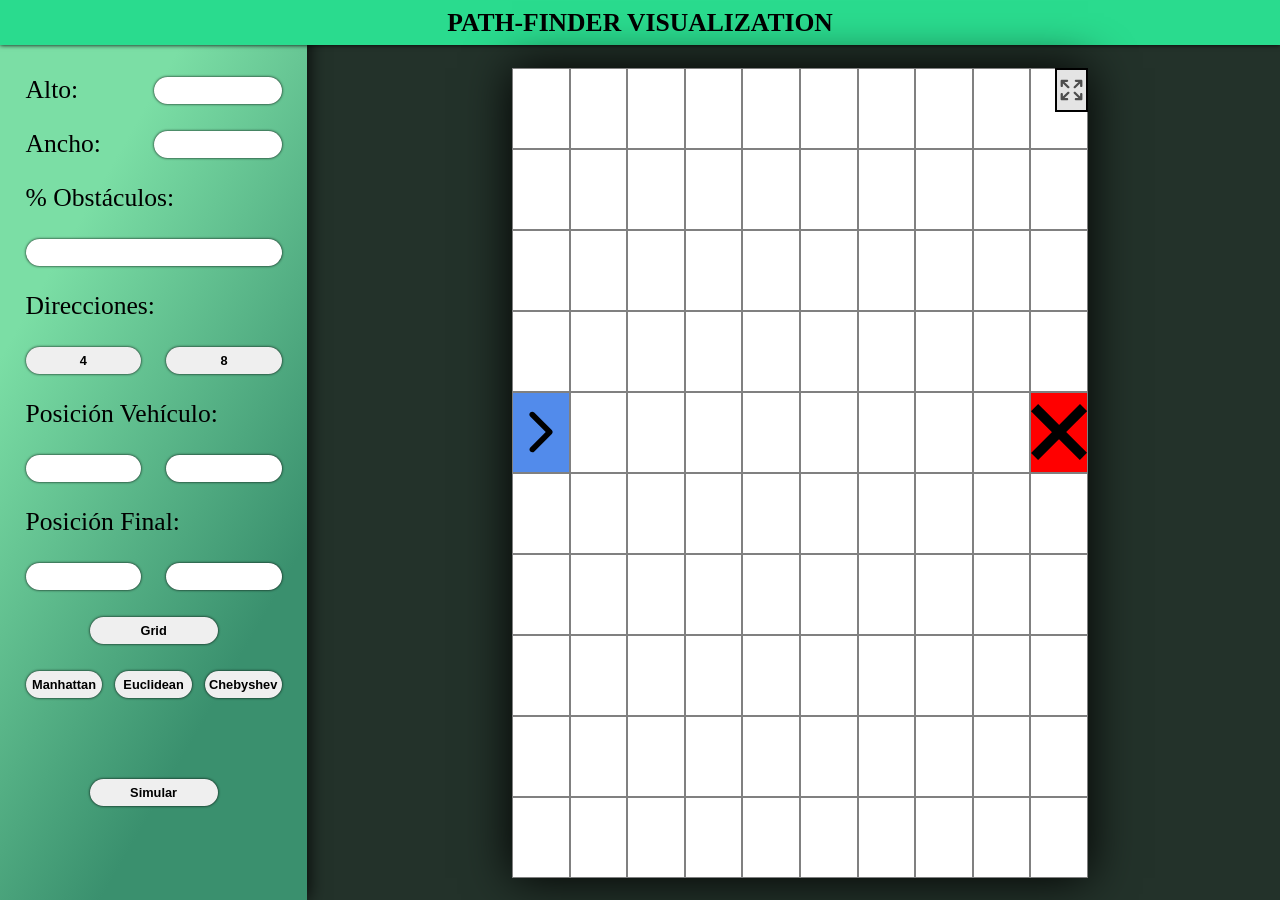
==== index.html @ 57406960 "Add files via upload" ====
<!DOCTYPE html>
<html lang="es">

<!-- 
  En Head se importan todos los archivos como los scripts de JavaScript, o de estilos como CSS
  Tambien el Titulo y el icono 
  -->

<head>
  <meta charset="UTF-8">
  <meta http-equiv="X-UA-Compatible" content="IE=edge">
  <meta name="viewport" content="width=device-width, initial-scale=1.0">

  <!-- Import del archivo CSS que contiene el cómo se debe ver la interfaz -->
  <link rel="stylesheet" href="assets/css/master.css">

  <!-- Import del archivo JS que contiene el cómo debe actuar la interfaz -->
  <script type="module" src="assets/scripts/script.js"></script>

  <!-- Título e Icono -->
  <title>Path-Finder Visualization</title>
  <link rel="icon" href="assets/img/car_blue.svg">
</head>

<!-- 
  En Body va todo el contenido de la página, donde se pone todo lo que queremos que se visualice
 -->

<body>

  <!-- 
    Menú que contiene todos los datos necesarios para llevar a cabo la simulación.
    Con los inputs se introducen los datos y con su id se recogen
   -->
  <seccion class="menu">

    Alto:
    <input type="text" id="alto">

    Ancho:
    <input type="text" id="ancho">

    <div id="obstaculos_title">% Obstáculos:</div>
    <input type="text" id="obstaculos_input">

    <div id="direcciones_title">Direcciones:</div>
    <input type="button" value="4" id="dir_4">
    <input type="button" value="8" id="dir_8">

    <div id="vehiculo_title">Posición Vehículo:</div>
    <input type="text" id="x_vehiculo">
    <input type="text" id="y_vehiculo">

    <div id="pos_final_title">Posición Final:</div>
    <input type="text" id="x_final">
    <input type="text" id="y_final">

    <input type="button" value="Grid" id="grid">

    <div class="alg">
      <input type="button" value="Manhattan" class="Manhattan">
      <input type="button" value="Euclidean" class="Euclidean">
      <input type="button" value="Chebyshev" class="Chebyshev">
    </div>

    <!-- Botón para simular -->
    <input type="button" value="Simular" id="simular">
  </seccion>

  <!-- Barra superior con el título -->
  <div class="top">Path-Finder Visualization</div>

  <!-- Tablero donde se va a realizar toda la simulación -->
  <div class="table-container" oncontextmenu="return false">
    <div class="table"></div>
    <img class="fullscreen" src="assets/img/fullscreen.svg"/>
    <p class="error">NO SOLUTION</p>
  </div>
</body>

</html>
---- assets/css/master.css ----
@import url(menu.css);
@import url(table.css);
@import url(topbar.css);

/* 
  Hoja de estilos que introduce por defecto el color de fondo, 0 margen...
  E importa todos los demás archivos CSS.
  */

* {
  margin: 0;
  padding: 0;
}

html {
  background-color: #23322a;
  background-size: cover;
}
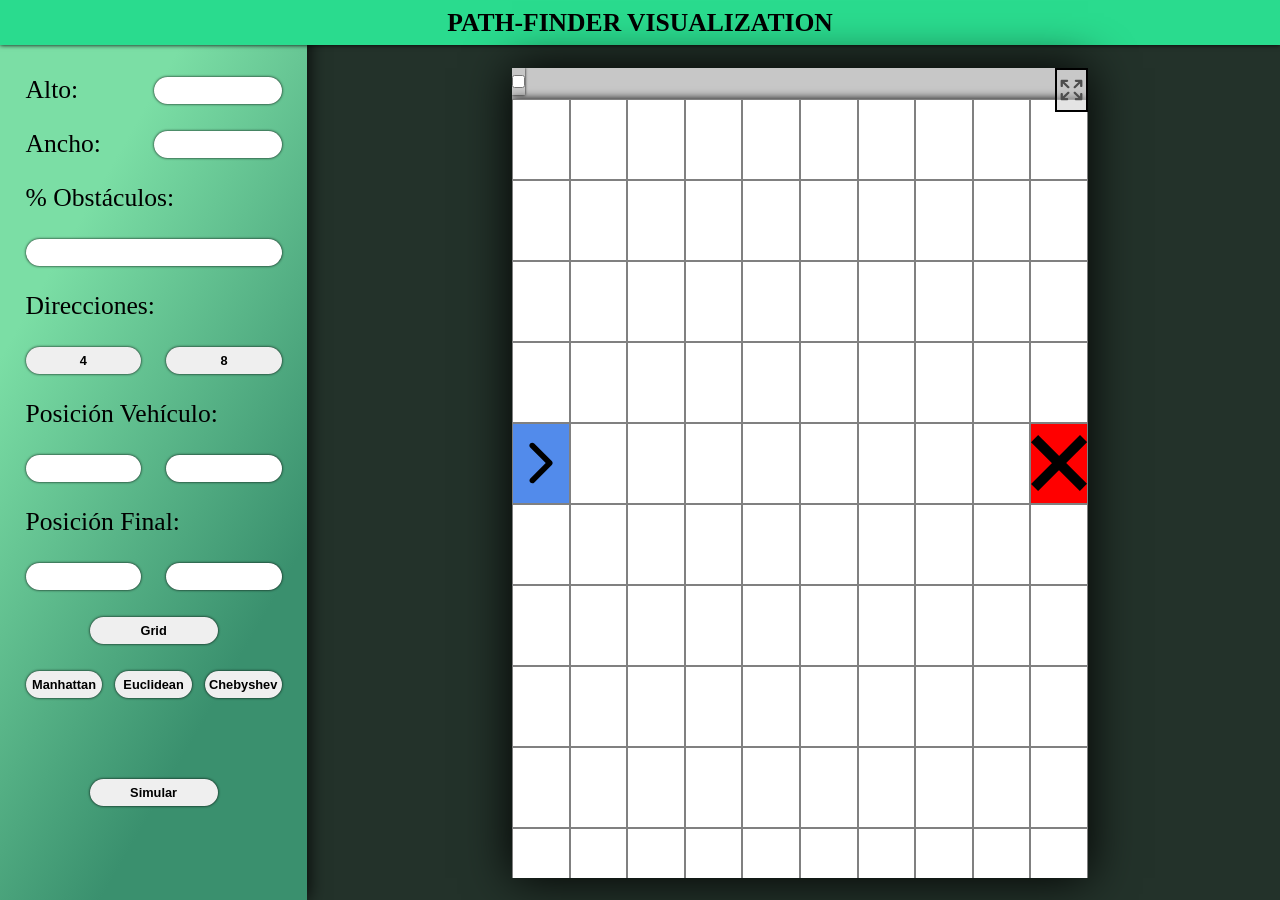
==== commit 5905455d: "Add files via upload" ====
--- a/index.html
+++ b/index.html
@@ -13,9 +13,6 @@
 
   <!-- Import del archivo CSS que contiene el cómo se debe ver la interfaz -->
   <link rel="stylesheet" href="assets/css/master.css">
-
-  <!-- Import del archivo JS que contiene el cómo debe actuar la interfaz -->
-  <script type="module" src="assets/scripts/script.js"></script>
 
   <!-- Título e Icono -->
   <title>Path-Finder Visualization</title>
@@ -72,10 +69,14 @@
 
   <!-- Tablero donde se va a realizar toda la simulación -->
   <div class="table-container" oncontextmenu="return false">
+    <input type="checkbox" id="border"/>
     <div class="table"></div>
     <img class="fullscreen" src="assets/img/fullscreen.svg"/>
     <p class="error">NO SOLUTION</p>
   </div>
+  
+  <!-- Import del archivo JS que contiene el cómo debe actuar la interfaz -->
+  <script async type="module" src="assets/scripts/script.js"></script>
 </body>
 
 </html>
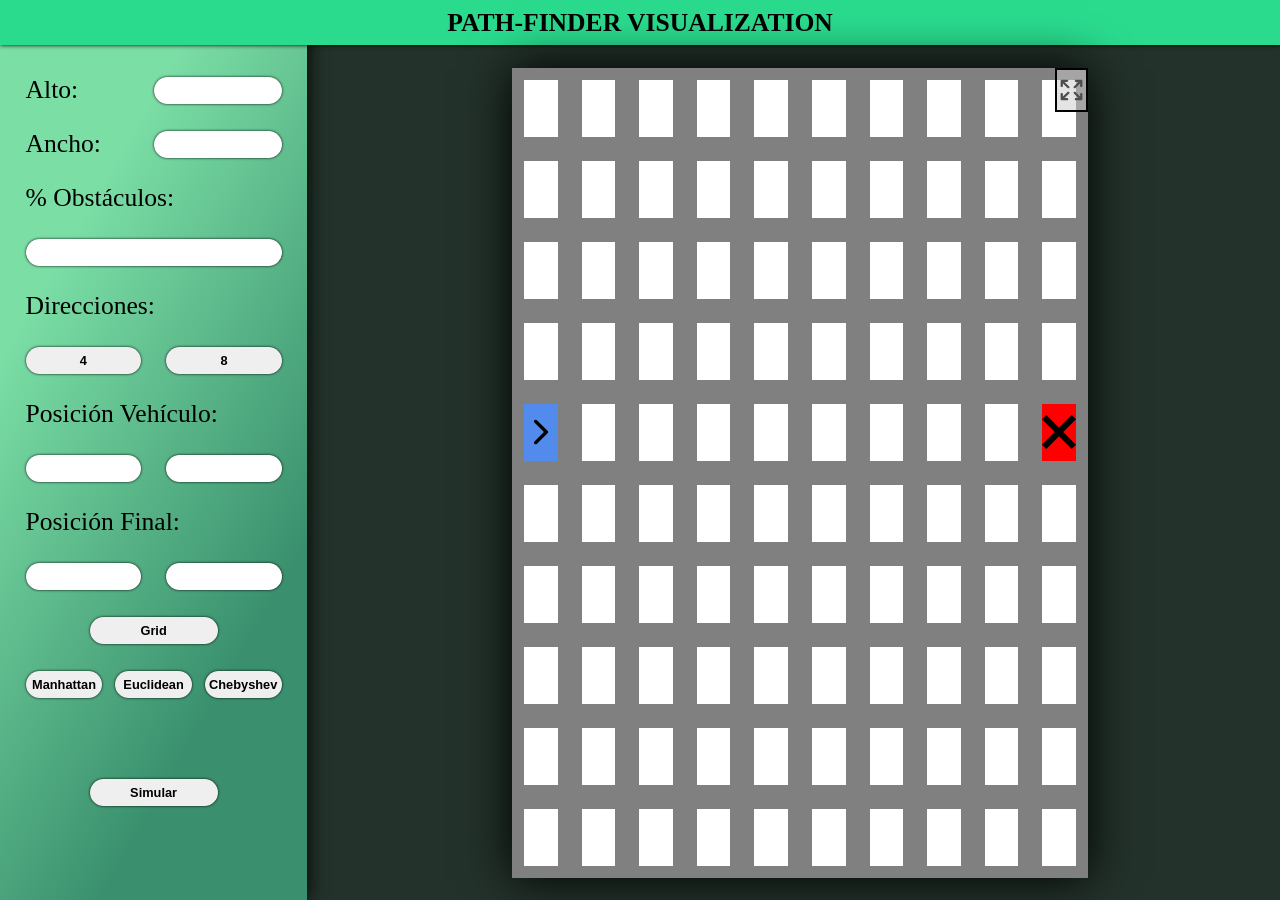
==== commit 758f0022: "Add files via upload" ====
--- a/index.html
+++ b/index.html
@@ -69,7 +69,6 @@
 
   <!-- Tablero donde se va a realizar toda la simulación -->
   <div class="table-container" oncontextmenu="return false">
-    <input type="checkbox" id="border"/>
     <div class="table"></div>
     <img class="fullscreen" src="assets/img/fullscreen.svg"/>
     <p class="error">NO SOLUTION</p>
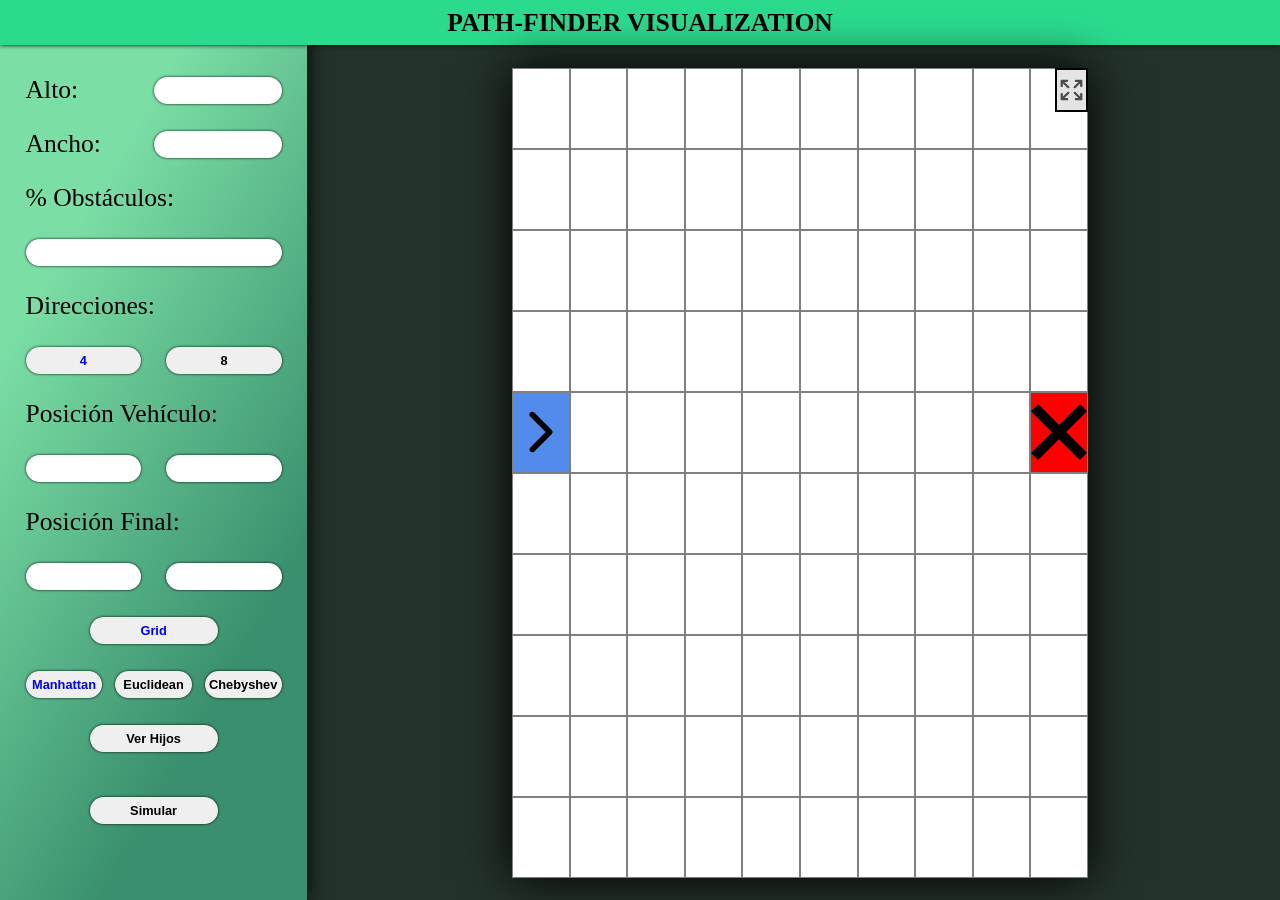
==== commit fc60ddae: "Add files via upload" ====
--- a/index.html
+++ b/index.html
@@ -1,81 +1,79 @@
 <!DOCTYPE html>
 <html lang="es">
-
-<!-- 
+  <!-- 
   En Head se importan todos los archivos como los scripts de JavaScript, o de estilos como CSS
   Tambien el Titulo y el icono 
   -->
 
-<head>
-  <meta charset="UTF-8">
-  <meta http-equiv="X-UA-Compatible" content="IE=edge">
-  <meta name="viewport" content="width=device-width, initial-scale=1.0">
+  <head>
+    <meta charset="UTF-8" />
+    <meta http-equiv="X-UA-Compatible" content="IE=edge" />
+    <meta name="viewport" content="width=device-width, initial-scale=1.0" />
 
-  <!-- Import del archivo CSS que contiene el cómo se debe ver la interfaz -->
-  <link rel="stylesheet" href="assets/css/master.css">
+    <!-- Import del archivo CSS que contiene el cómo se debe ver la interfaz -->
+    <link rel="stylesheet" href="assets/css/master.css" />
 
-  <!-- Título e Icono -->
-  <title>Path-Finder Visualization</title>
-  <link rel="icon" href="assets/img/car_blue.svg">
-</head>
+    <!-- Título e Icono -->
+    <title>Path-Finder Visualization</title>
+    <link rel="icon" href="assets/img/car_blue.svg" />
+  </head>
 
-<!-- 
+  <!-- 
   En Body va todo el contenido de la página, donde se pone todo lo que queremos que se visualice
  -->
 
-<body>
-
-  <!-- 
+  <body>
+    <!-- 
     Menú que contiene todos los datos necesarios para llevar a cabo la simulación.
     Con los inputs se introducen los datos y con su id se recogen
    -->
-  <seccion class="menu">
+    <seccion class="menu">
+      Alto:
+      <input type="text" id="alto" />
 
-    Alto:
-    <input type="text" id="alto">
+      Ancho:
+      <input type="text" id="ancho" />
 
-    Ancho:
-    <input type="text" id="ancho">
+      <div id="obstaculos_title">% Obstáculos:</div>
+      <input type="text" id="obstaculos_input" />
 
-    <div id="obstaculos_title">% Obstáculos:</div>
-    <input type="text" id="obstaculos_input">
+      <div id="direcciones_title">Direcciones:</div>
+      <input type="button" value="4" id="dir_4" />
+      <input type="button" value="8" id="dir_8" />
 
-    <div id="direcciones_title">Direcciones:</div>
-    <input type="button" value="4" id="dir_4">
-    <input type="button" value="8" id="dir_8">
+      <div id="vehiculo_title">Posición Vehículo:</div>
+      <input type="text" id="x_vehiculo" />
+      <input type="text" id="y_vehiculo" />
 
-    <div id="vehiculo_title">Posición Vehículo:</div>
-    <input type="text" id="x_vehiculo">
-    <input type="text" id="y_vehiculo">
+      <div id="pos_final_title">Posición Final:</div>
+      <input type="text" id="x_final" />
+      <input type="text" id="y_final" />
 
-    <div id="pos_final_title">Posición Final:</div>
-    <input type="text" id="x_final">
-    <input type="text" id="y_final">
+      <input type="button" value="Grid" id="grid" />
 
-    <input type="button" value="Grid" id="grid">
+      <div class="alg">
+        <input type="button" value="Manhattan" class="Manhattan" />
+        <input type="button" value="Euclidean" class="Euclidean" />
+        <input type="button" value="Chebyshev" class="Chebyshev" />
+      </div>
 
-    <div class="alg">
-      <input type="button" value="Manhattan" class="Manhattan">
-      <input type="button" value="Euclidean" class="Euclidean">
-      <input type="button" value="Chebyshev" class="Chebyshev">
+      <input type="button" value="Ver Hijos" class="childs" />
+
+      <!-- Botón para simular -->
+      <input type="button" value="Simular" id="simular" />
+    </seccion>
+
+    <!-- Barra superior con el título -->
+    <div class="top">Path-Finder Visualization</div>
+
+    <!-- Tablero donde se va a realizar toda la simulación -->
+    <div id="table-container" oncontextmenu="return false">
+      <div id="table"></div>
+      <img class="fullscreen" src="assets/img/fullscreen.svg" />
+      <p id="error">NO SOLUTION</p>
     </div>
 
-    <!-- Botón para simular -->
-    <input type="button" value="Simular" id="simular">
-  </seccion>
-
-  <!-- Barra superior con el título -->
-  <div class="top">Path-Finder Visualization</div>
-
-  <!-- Tablero donde se va a realizar toda la simulación -->
-  <div class="table-container" oncontextmenu="return false">
-    <div class="table"></div>
-    <img class="fullscreen" src="assets/img/fullscreen.svg"/>
-    <p class="error">NO SOLUTION</p>
-  </div>
-  
-  <!-- Import del archivo JS que contiene el cómo debe actuar la interfaz -->
-  <script async type="module" src="assets/scripts/script.js"></script>
-</body>
-
-</html>+    <!-- Import del archivo JS que contiene el cómo debe actuar la interfaz -->
+    <script async type="module" src="assets/scripts/script.js"></script>
+  </body>
+</html>
--- a/assets/css/master.css
+++ b/assets/css/master.css
@@ -15,4 +15,4 @@
 html {
   background-color: #23322a;
   background-size: cover;
-}+}
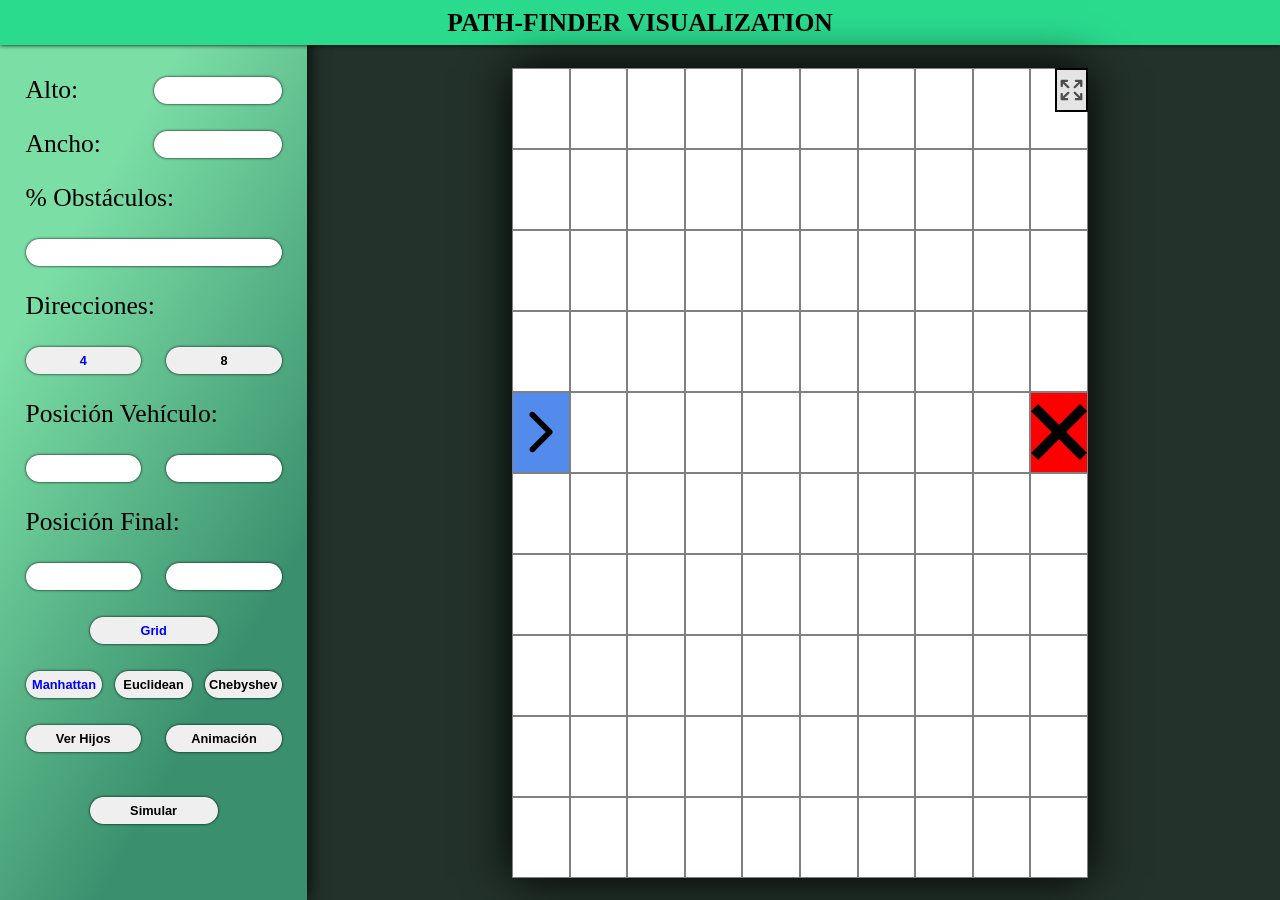
==== commit 69e10744: "Add files via upload" ====
--- a/index.html
+++ b/index.html
@@ -58,6 +58,7 @@
       </div>
 
       <input type="button" value="Ver Hijos" class="childs" />
+      <input type="button" value="Animación" class="animation" />
 
       <!-- Botón para simular -->
       <input type="button" value="Simular" id="simular" />
